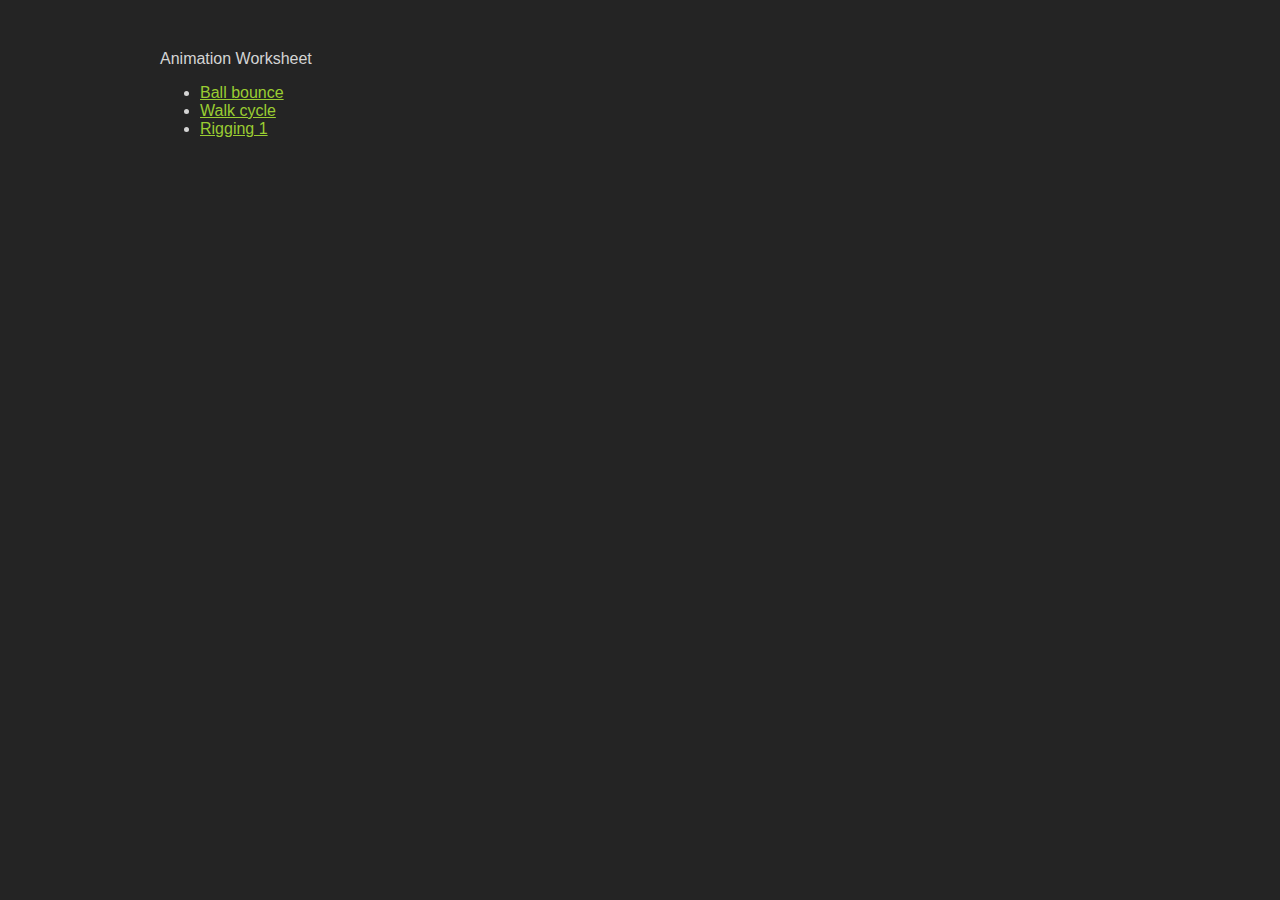
==== index.html @ 77c06a08 "added index page" ====
<html>

<head>
    <meta http-equiv="Content-Type" content="text/html; charset=utf-8" />
    <link rel="stylesheet" href="styles/styles.css" />
    <title>Animation Worksheets</title>
</head>

<body>
   <p>Animation Worksheet</p>

   <ul>
    <li><a href="ball_bounce.html">Ball bounce</a></li>
    <li><a href="basic_walk_cycle.html">Walk cycle</a></li>
    <li><a href="rigging_basics.html">Rigging 1</a></li>
   </ul>
</body>

</html>
---- styles/styles.css ----
/**    <link rel="stylesheet" href="styles/styles.css"> **/

@import url('../fonts/Ubuntu/Ubuntu-Regular.ttf?family=Ubuntu:wght@300&display=swap');



body{
    max-width:960px;
    margin:auto;
    padding: 50px 80px;
    background:#242424;
    color:#d4d4d4;
    font-family: 'Ubuntu', sans-serif;

}

h1{
    background: white;
    color: black;
    padding: 10px 20px;
}

h2{
    background: white;
    color: black;
    padding: 0 10px;
}

h3{
    color: #ffd93e;
}

img{
    margin-left:40px;
}

a{
    color:yellowgreen;
}
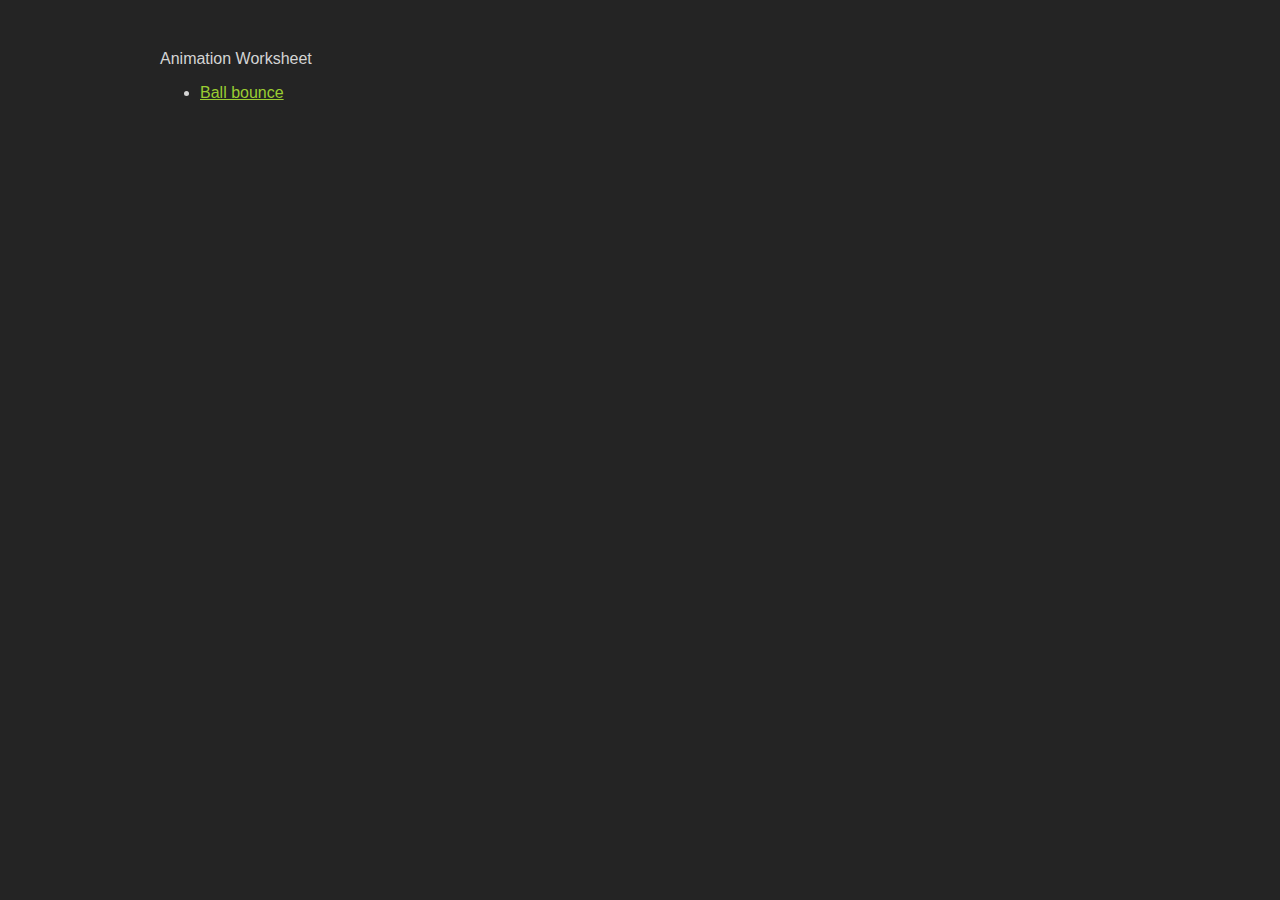
==== commit db17fa0d: "Update index.html" ====
--- a/index.html
+++ b/index.html
@@ -11,8 +11,6 @@
 
    <ul>
     <li><a href="ball_bounce.html">Ball bounce</a></li>
-    <li><a href="basic_walk_cycle.html">Walk cycle</a></li>
-    <li><a href="rigging_basics.html">Rigging 1</a></li>
    </ul>
 </body>
 
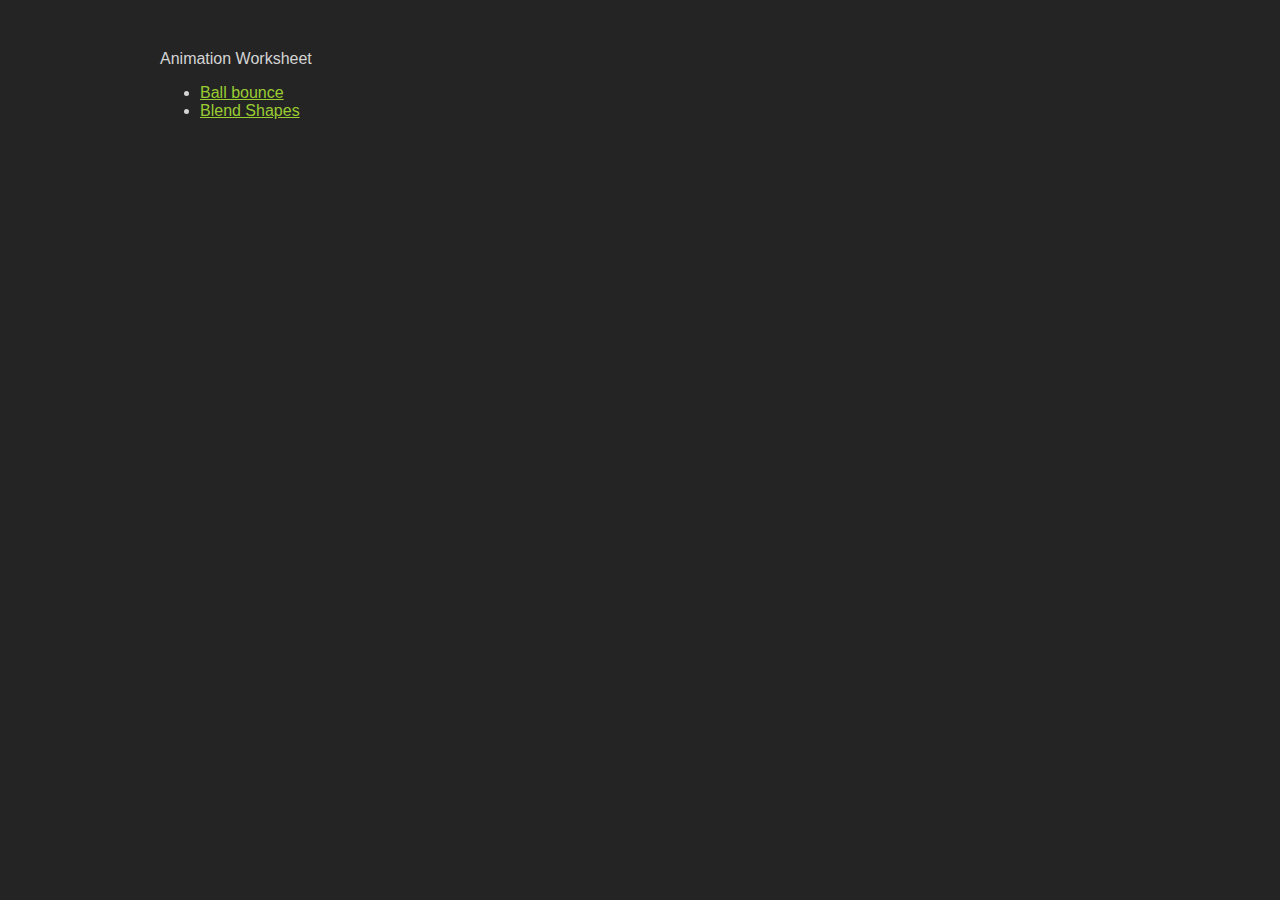
==== commit c6c6dbb9: "Update index.html" ====
--- a/index.html
+++ b/index.html
@@ -8,9 +8,9 @@
 
 <body>
    <p>Animation Worksheet</p>
-
    <ul>
     <li><a href="ball_bounce.html">Ball bounce</a></li>
+    <li><a href="blend_shapes.html">Blend Shapes</a></li>
    </ul>
 </body>
 
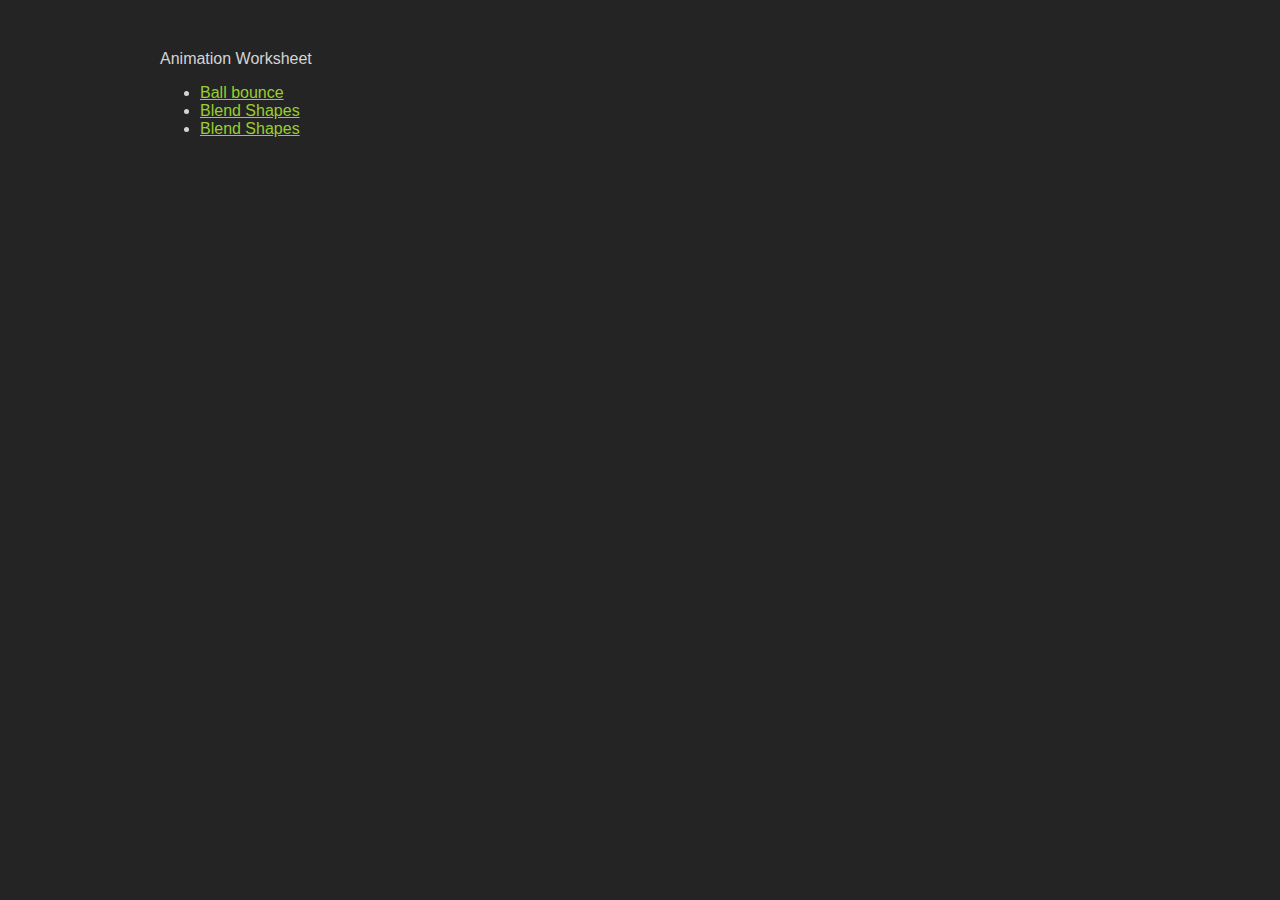
==== commit ec8065e8: "added basic quick rig worksheet" ====
--- a/index.html
+++ b/index.html
@@ -11,6 +11,7 @@
    <ul>
     <li><a href="ball_bounce.html">Ball bounce</a></li>
     <li><a href="blend_shapes.html">Blend Shapes</a></li>
+    <li><a href="quick_rig.html">Blend Shapes</a></li>
    </ul>
 </body>
 
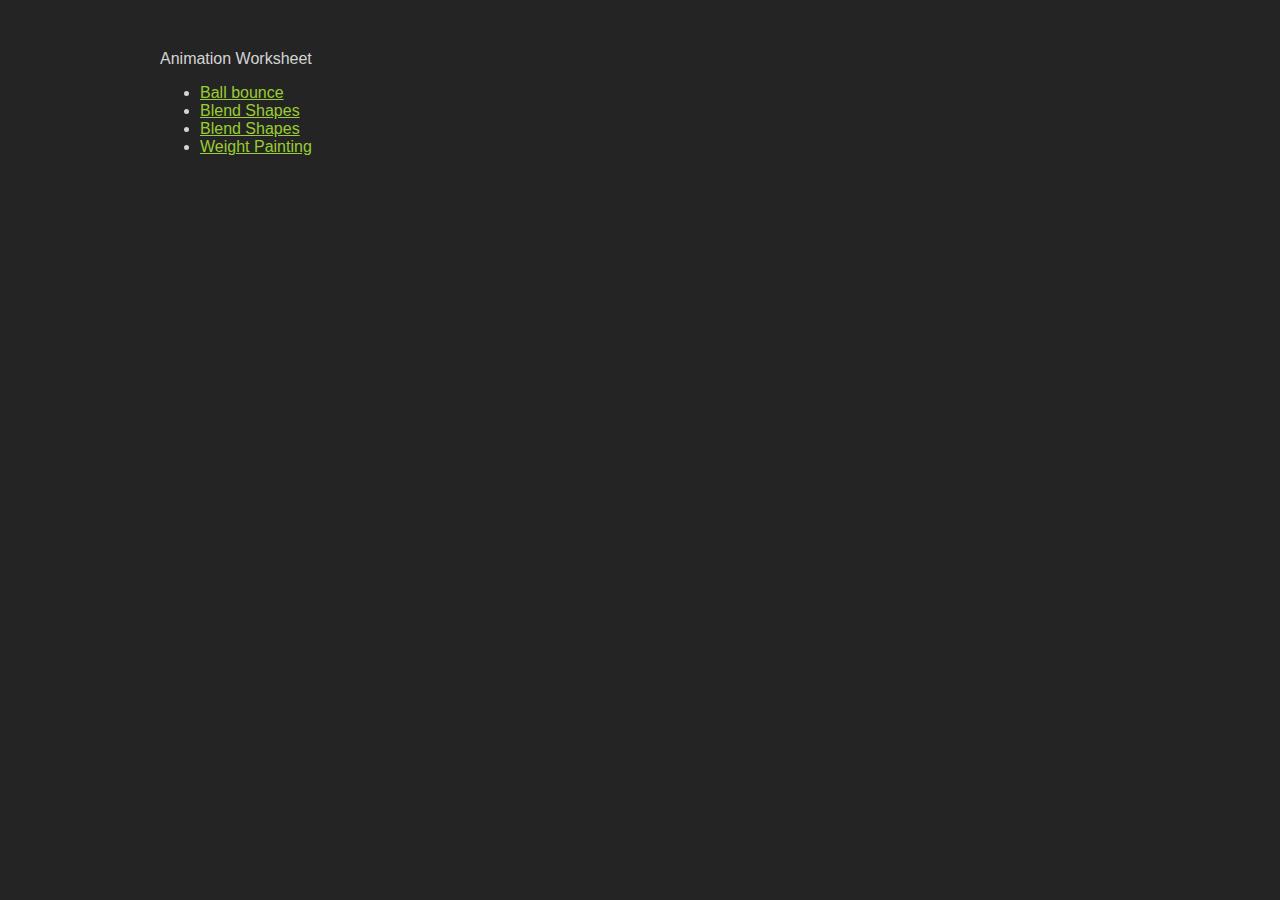
==== commit eccf3d65: "added weight painting" ====
--- a/index.html
+++ b/index.html
@@ -12,6 +12,7 @@
     <li><a href="ball_bounce.html">Ball bounce</a></li>
     <li><a href="blend_shapes.html">Blend Shapes</a></li>
     <li><a href="quick_rig.html">Blend Shapes</a></li>
+    <li><a href="weight_painting.html">Weight Painting</a></li>
    </ul>
 </body>
 
--- a/styles/styles.css
+++ b/styles/styles.css
@@ -30,6 +30,10 @@
     color: #ffd93e;
 }
 
+h4{
+    color: #ffd93e;
+}
+
 img{
     margin-left:40px;
 }
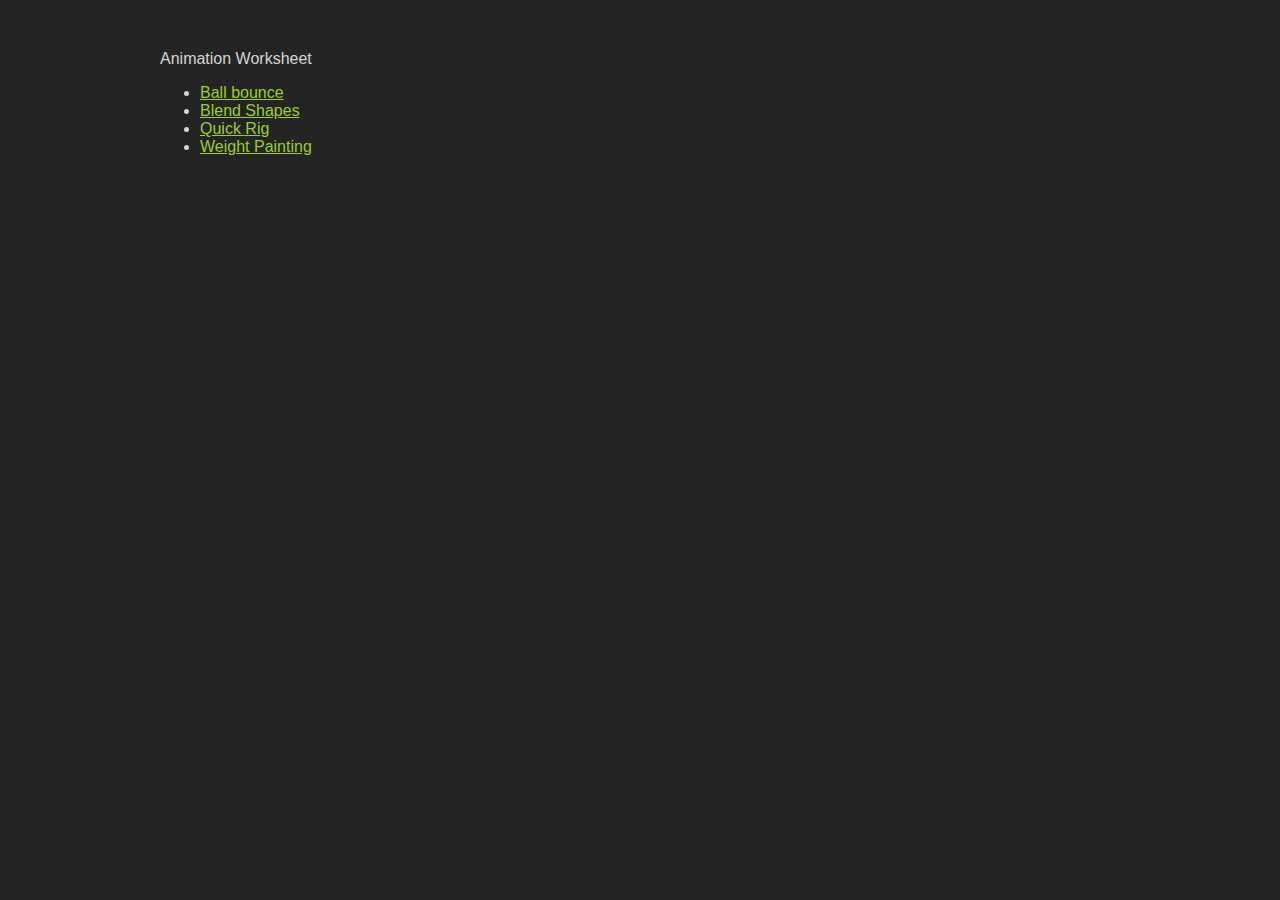
==== commit 9fe3a5b2: "Update index.html" ====
--- a/index.html
+++ b/index.html
@@ -11,9 +11,9 @@
    <ul>
     <li><a href="ball_bounce.html">Ball bounce</a></li>
     <li><a href="blend_shapes.html">Blend Shapes</a></li>
-    <li><a href="quick_rig.html">Blend Shapes</a></li>
+    <li><a href="quick_rig.html">Quick Rig</a></li>
     <li><a href="weight_painting.html">Weight Painting</a></li>
    </ul>
 </body>
 
-</html>+</html>
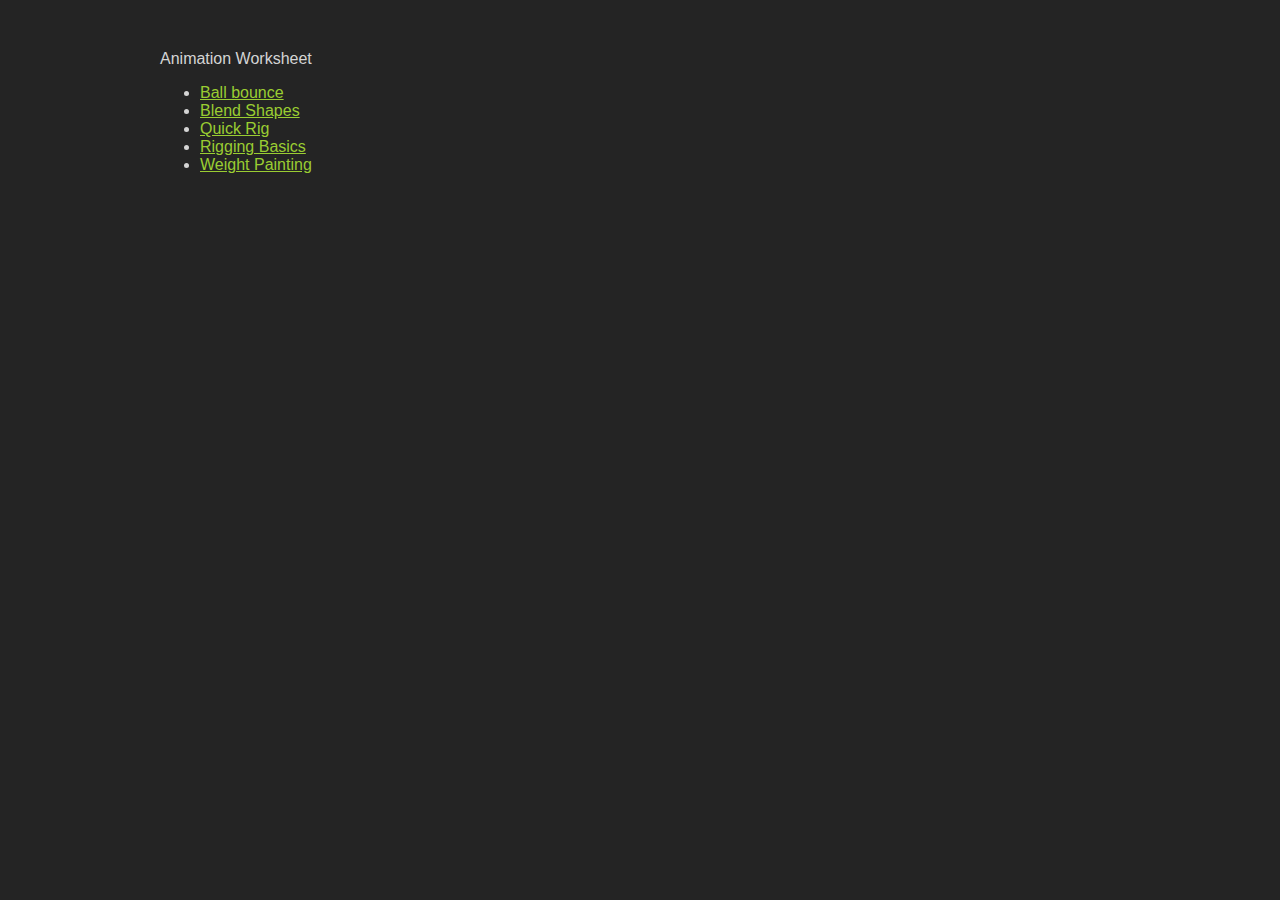
==== commit 3c2b549c: "Update index.html" ====
--- a/index.html
+++ b/index.html
@@ -12,6 +12,7 @@
     <li><a href="ball_bounce.html">Ball bounce</a></li>
     <li><a href="blend_shapes.html">Blend Shapes</a></li>
     <li><a href="quick_rig.html">Quick Rig</a></li>
+    <li><a href="rigging_basics.html">Rigging Basics</a></li>
     <li><a href="weight_painting.html">Weight Painting</a></li>
    </ul>
 </body>
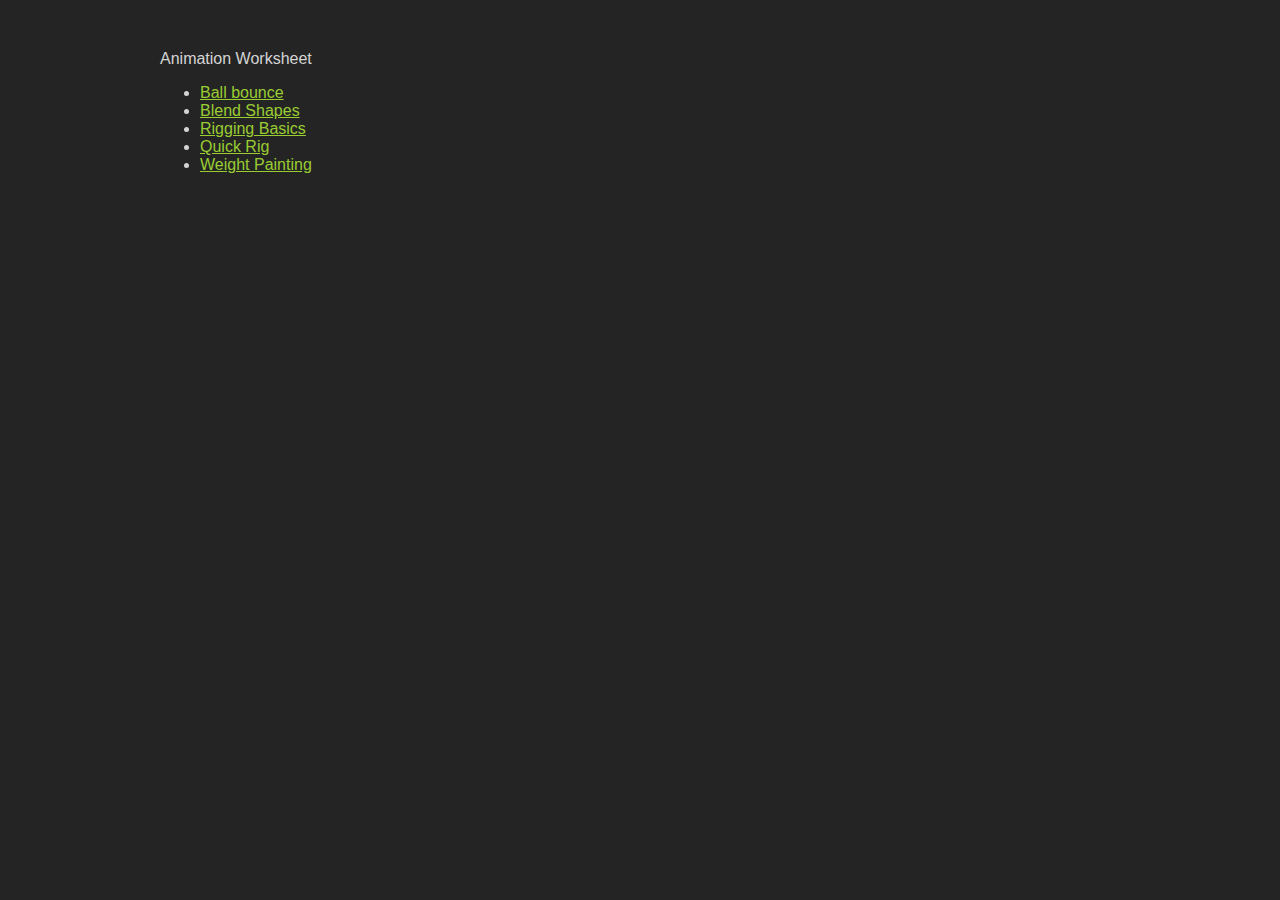
==== commit 778e745e: "Update index.html" ====
--- a/index.html
+++ b/index.html
@@ -11,8 +11,8 @@
    <ul>
     <li><a href="ball_bounce.html">Ball bounce</a></li>
     <li><a href="blend_shapes.html">Blend Shapes</a></li>
+    <li><a href="rigging_basics.html">Rigging Basics</a></li>
     <li><a href="quick_rig.html">Quick Rig</a></li>
-    <li><a href="rigging_basics.html">Rigging Basics</a></li>
     <li><a href="weight_painting.html">Weight Painting</a></li>
    </ul>
 </body>
